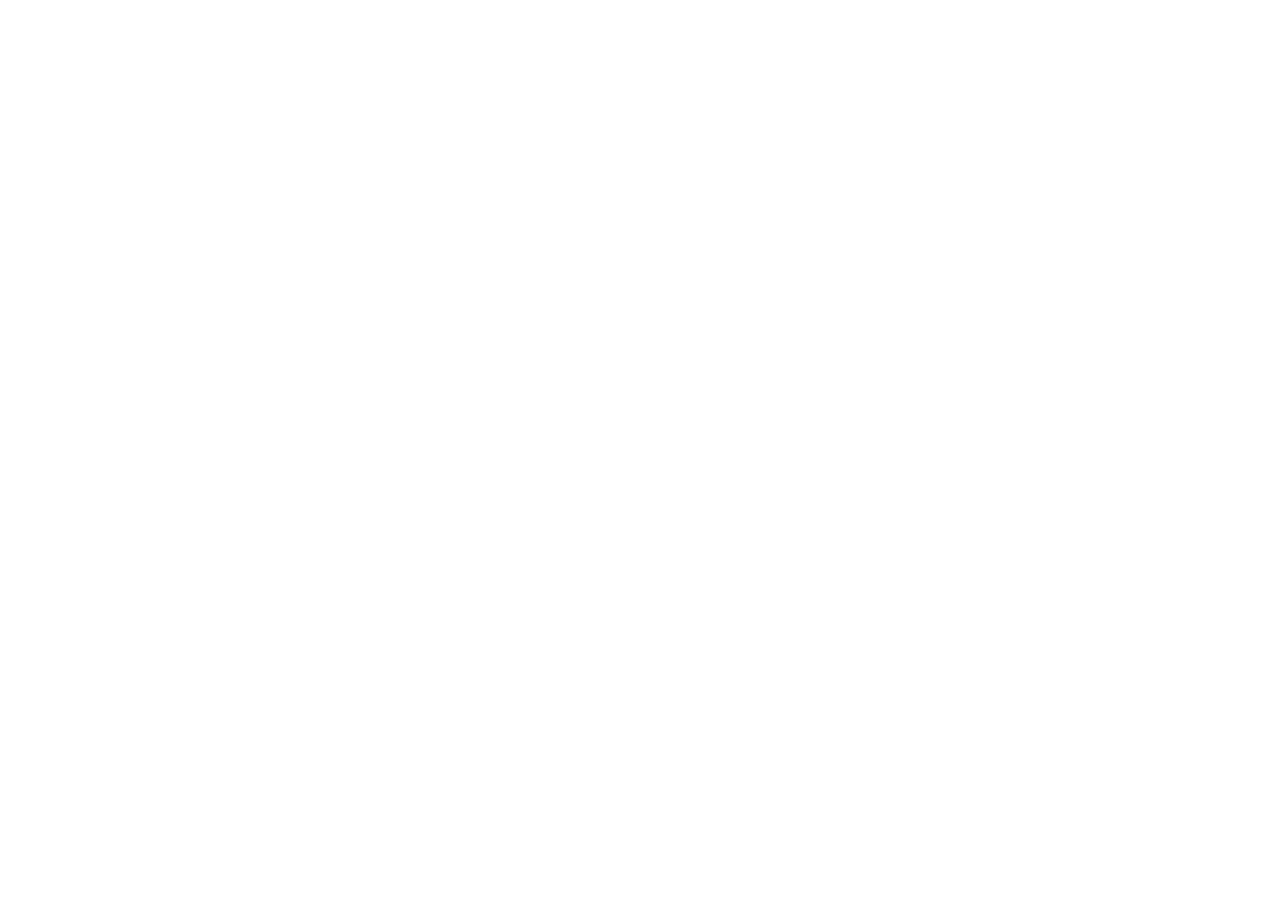
==== index.html @ 34dfec41 "first commit" ====
<!DOCTYPE html>
<html lang="en">
<head>
    <meta charset="UTF-8">
    <meta name="viewport" content="width=device-width, initial-scale=1.0">
    <link rel="stylesheet" href="style.css">
    <title>Drag</title>
</head>
<body>
    

    <script src="./app.js"></script>
</body>
</html>
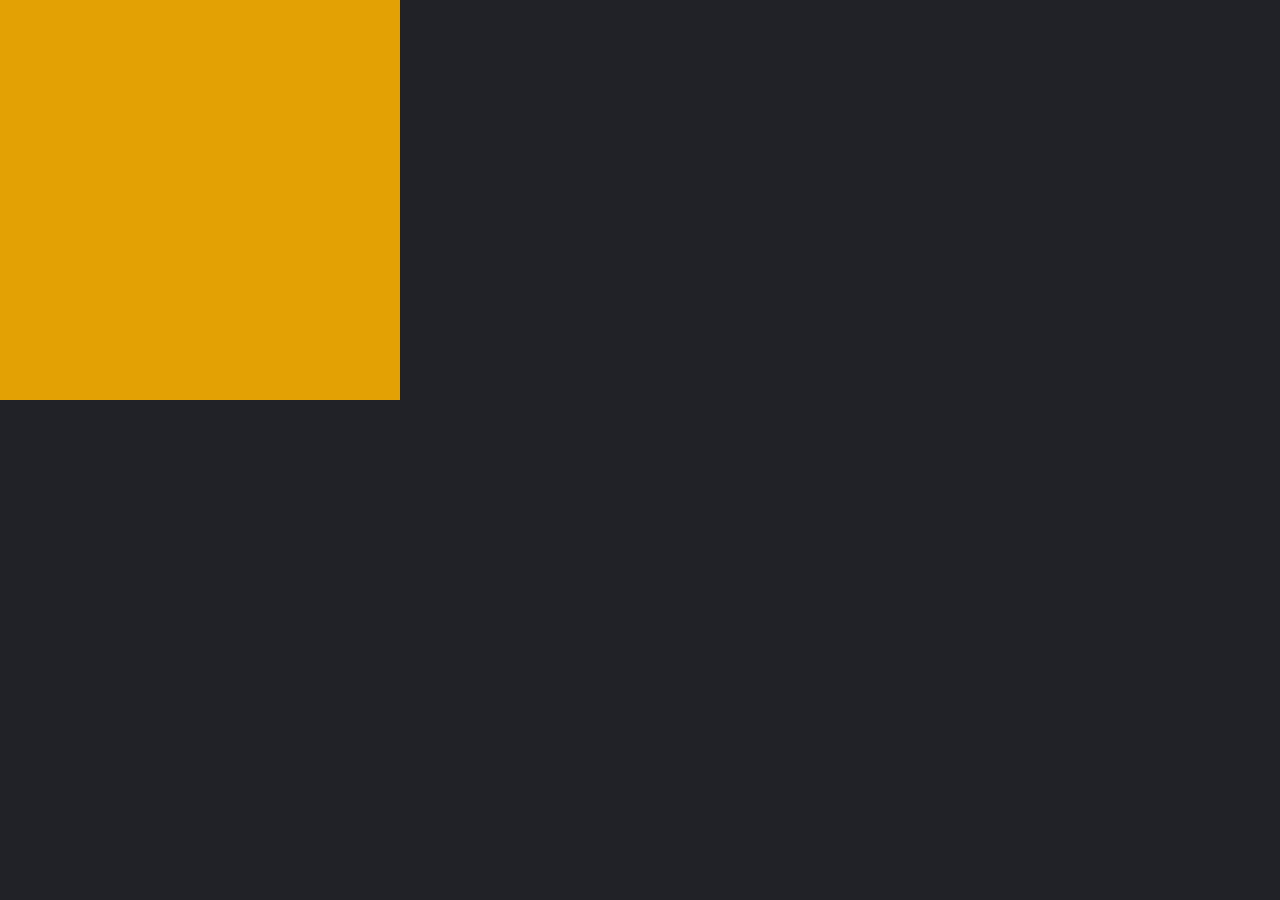
==== commit b261a5d0: "New Commit" ====
--- a/index.html
+++ b/index.html
@@ -7,6 +7,12 @@
     <title>Drag</title>
 </head>
 <body>
+
+    <div class="container">
+        <div class="card">
+
+        </div>
+    </div>
     
 
     <script src="./app.js"></script>
--- a/style.css
+++ b/style.css
@@ -0,0 +1,19 @@
+*{
+    margin: 0;
+    padding: 0;
+    box-sizing: border-box;
+}
+
+.container{
+    background-color: #212228;
+    height: 100vh;
+    background-size: 4em 4em;
+}
+
+.card{
+    width: 400px;
+    height: 400px;
+    background: rgb(228, 161, 4);
+    cursor: pointer;
+    position: fixed;
+}
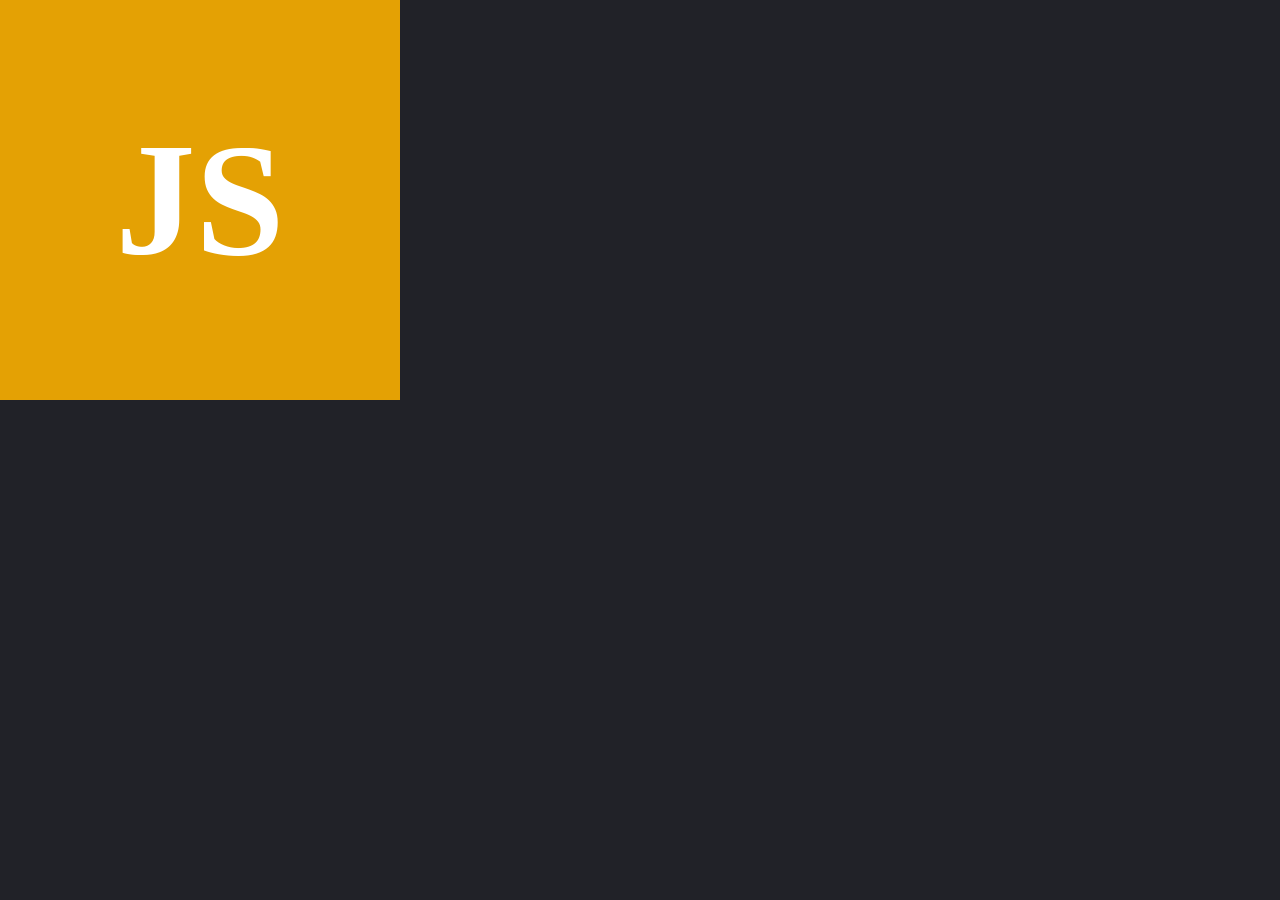
==== commit 0437f2ab: "New COmmit" ====
--- a/index.html
+++ b/index.html
@@ -10,7 +10,7 @@
 
     <div class="container">
         <div class="card">
-
+            <h1 class="title">JS</h1>
         </div>
     </div>
     
--- a/style.css
+++ b/style.css
@@ -16,4 +16,12 @@
     background: rgb(228, 161, 4);
     cursor: pointer;
     position: fixed;
+    display: flex;
+    justify-content: center;
+    align-items: center;
+}
+
+.title{
+    font-size: 10rem;
+    color: white;
 }
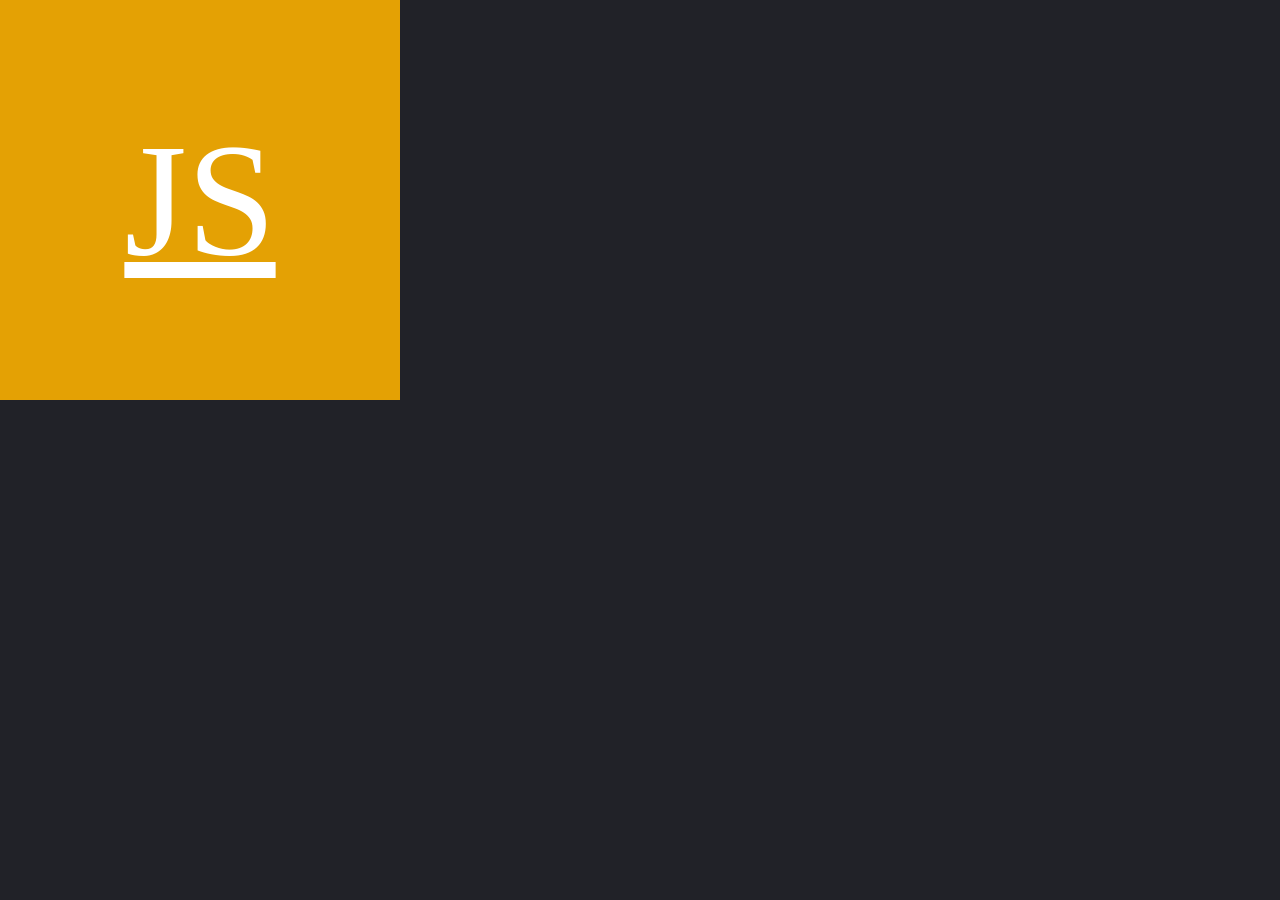
==== commit 92b6db88: "New Commit" ====
--- a/index.html
+++ b/index.html
@@ -10,11 +10,11 @@
 
     <div class="container">
         <div class="card">
-            <h1 class="title">JS</h1>
+            <a href="./secondary.html" class="title">JS</a>
         </div>
     </div>
     
 
-    <script src="./app.js"></script>
+    <script src="./app.js" defer></script>
 </body>
 </html>
--- a/style.css
+++ b/style.css
@@ -24,4 +24,26 @@
 .title{
     font-size: 10rem;
     color: white;
+}
+
+.wrapper{
+    background-color:  #333;
+    padding: 1rem;
+    margin-top: 1rem;
+    display: flex;
+    flex-direction: column;
+    gap: 10px;
+}
+
+.draggable{
+    padding: 1rem;
+    background-color: rgb(0, 175, 164);
+    color: aliceblue;
+    border: 1px solid rgb(252, 252, 252);
+    border-radius: 10px;
+    cursor: move;
+}
+
+.draggable.dragging{
+    opacity: .5;
 }
